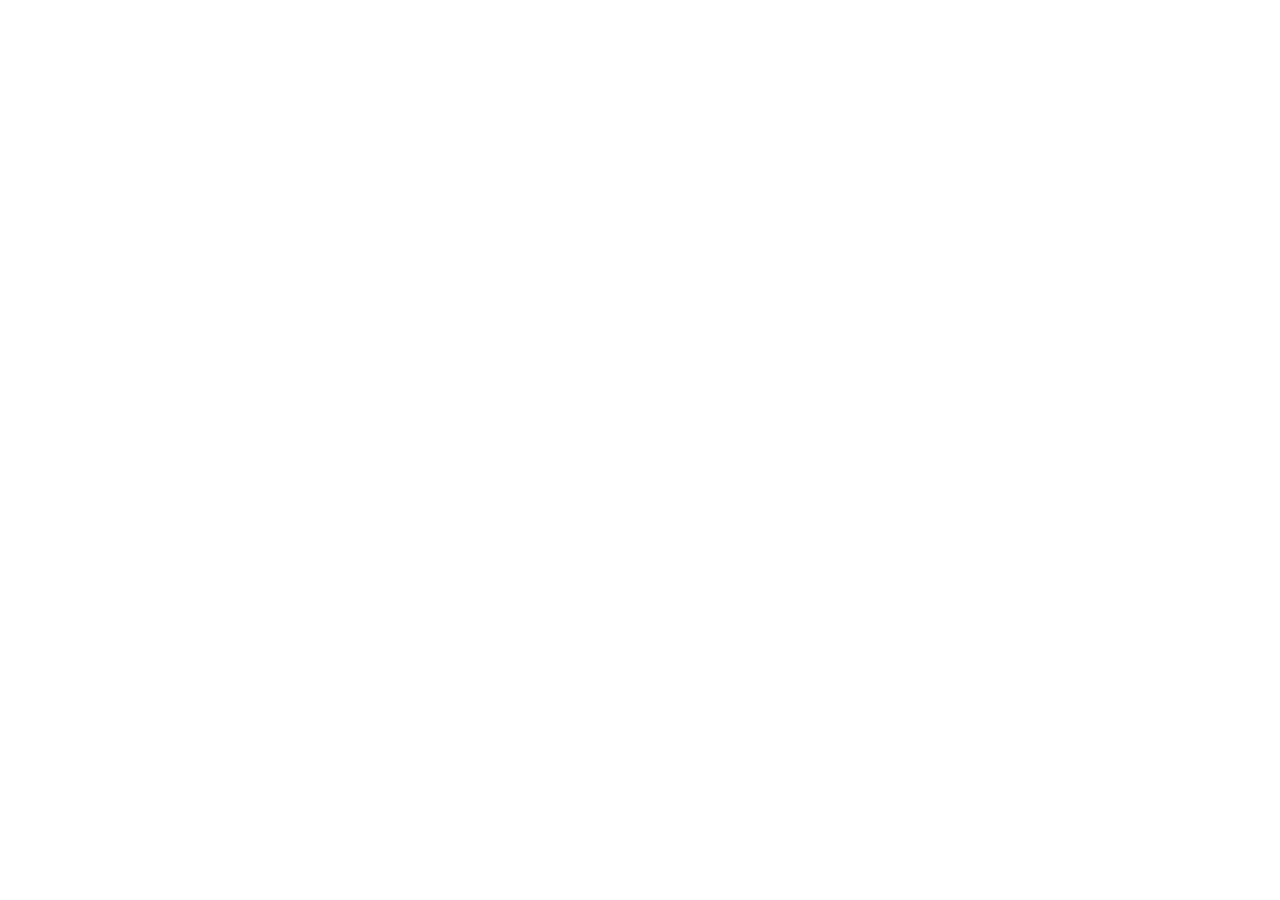
==== cars.html @ 692e01cd "furst push" ====
<!DOCTYPE html>
<html lang="en">
<head>
    <meta charset="UTF-8">
    <meta name="viewport" content="width=device-width, initial-scale=1.0">
    <title>Document</title>
    <link rel="stylesheet" href="./css/cars.css">
</head>
<body>
    <script src="./cars.js"></script>
</body>
</html>
---- css/cars.css ----
qkgefiefuqwrvuqhvqerv
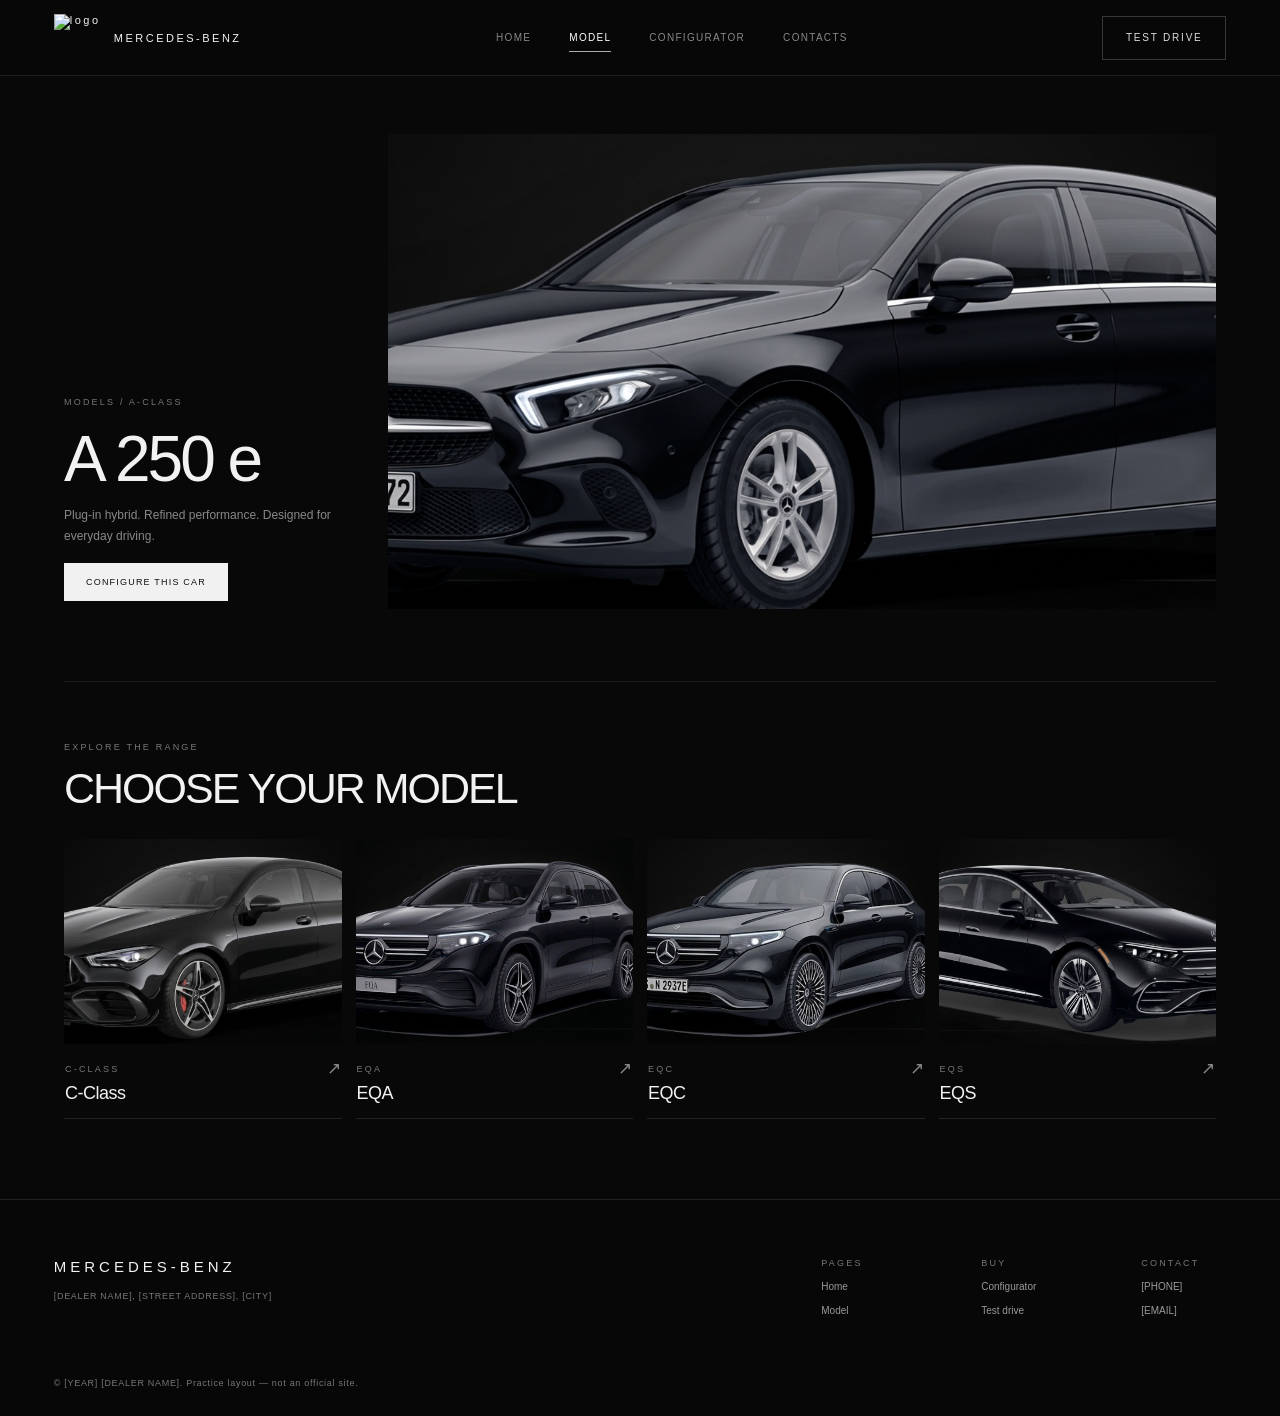
==== commit 7a0342a2: "посдений раз запушил" ====
--- a/cars.html
+++ b/cars.html
@@ -3,10 +3,178 @@
 <head>
     <meta charset="UTF-8">
     <meta name="viewport" content="width=device-width, initial-scale=1.0">
-    <title>Document</title>
-    <link rel="stylesheet" href="./css/cars.css">
+    <title>Mercedes-Benz — Models</title>
+    <link rel="icon" type="image/png" href="https://encrypted-tbn0.gstatic.com/images?q=tbn:ANd9GcQ_0qBZBp1Pb46J7p6FVdxgf9jtgiEcaFW9gLx5gU-bNA&s=10л">
+    <link rel="stylesheet" href="css/cars.css">
 </head>
 <body>
-    <script src="./cars.js"></script>
+
+<header class="site-header">
+    <a href="index.html" class="logo">
+        <img src="https://encrypted-tbn0.gstatic.com/images?q=tbn:ANd9GcQ_0qBZBp1Pb46J7p6FVdxgf9jtgiEcaFW9gLx5gU-bNA&s=10л" alt="logo" class="Mercedes_logo_nav">
+        <span>MERCEDES-BENZ</span>
+    </a>
+
+    <nav class="navigation">
+        <a href="index.html">HOME</a>
+        <a href="cars.html" class="active">MODEL</a>
+        <a href="configurator.html">CONFIGURATOR</a>
+        <a href="contacts.html">CONTACTS</a>
+    </nav>
+
+    <button class="test-drive-button" id="openTestDrive">TEST DRIVE</button>
+</header>
+
+<main>
+
+    <section class="hero reveal">
+        <div class="hero-copy">
+            <span class="eyebrow">MODELS / A-CLASS</span>
+            <h1>A 250 e</h1>
+            <p>Plug-in hybrid. Refined performance. Designed for everyday driving.</p>
+            <a class="primary-button" href="configurator.html">CONFIGURE THIS CAR</a>
+        </div>
+
+        <div class="hero-image image-reveal">
+            <img src="public/photos/A class/250e_black.jpg" alt="Mercedes A 250 e">
+        </div>
+    </section>
+
+    <section class="models-section">
+        <div class="section-heading reveal">
+            <span class="eyebrow">EXPLORE THE RANGE</span>
+            <h2>CHOOSE YOUR MODEL</h2>
+        </div>
+
+        <div class="model-grid">
+
+
+
+            <a class="model-card reveal" href="configurator.html">
+                <div class="model-image">
+                    <img class="model-img active" src="public/photos/C-class/cla_black.jpg" alt="C-Class">
+                    <img class="model-img" src="public/photos/C-class/cla_red.jpg" alt="" aria-hidden="true">
+                    <img class="model-img" src="public/photos/C-class/cla_white.jpg" alt="" aria-hidden="true">
+                </div>
+                <div class="card-info">
+                    <div>
+                        <span class="card-category">C-CLASS</span>
+                        <h3>C-Class</h3>
+                    </div>
+                    <span class="arrow">↗</span>
+                </div>
+            </a>
+
+            <a class="model-card reveal" href="configurator.html">
+                <div class="model-image">
+                    <img class="model-img active" src="public/photos/EQA/eqa_black.jpg" alt="EQA">
+                    <img class="model-img" src="public/photos/EQA/eqa_blue.jpg" alt="" aria-hidden="true">
+                    <img class="model-img" src="public/photos/EQA/eqa_white.jpg" alt="" aria-hidden="true">
+                </div>
+                <div class="card-info">
+                    <div>
+                        <span class="card-category">EQA</span>
+                        <h3>EQA</h3>
+                    </div>
+                    <span class="arrow">↗</span>
+                </div>
+            </a>
+
+            <a class="model-card reveal" href="configurator.html">
+                <div class="model-image">
+                    <img class="model-img active" src="public/photos/EQC/eqc_black.jpg" alt="EQC">
+                    <img class="model-img" src="public/photos/EQC/eqc_gray.jpg" alt="" aria-hidden="true">
+                </div>
+                <div class="card-info">
+                    <div>
+                        <span class="card-category">EQC</span>
+                        <h3>EQC</h3>
+                    </div>
+                    <span class="arrow">↗</span>
+                </div>
+            </a>
+
+            <a class="model-card reveal" href="configurator.html">
+                <div class="model-image">
+                    <img class="model-img active" src="public/photos/EQS/eqs_black.jpg" alt="EQS">
+                    <img class="model-img" src="public/photos/EQS/eqs_gray.jpg" alt="" aria-hidden="true">
+                </div>
+                <div class="card-info">
+                    <div>
+                        <span class="card-category">EQS</span>
+                        <h3>EQS</h3>
+                    </div>
+                    <span class="arrow">↗</span>
+                </div>
+            </a>
+
+        </div>
+    </section>
+
+</main>
+
+<footer class="site-footer">
+    <div class="footer-main">
+        <div>
+            <div class="footer-title">MERCEDES-BENZ</div>
+            <div class="footer-address">[DEALER NAME], [STREET ADDRESS], [CITY]</div>
+        </div>
+
+        <div class="footer-columns">
+            <div class="footer-column">
+                <span class="footer-heading">PAGES</span>
+                <a href="index.html">Home</a>
+                <a href="cars.html">Model</a>
+            </div>
+            <div class="footer-column">
+                <span class="footer-heading">BUY</span>
+                <a href="configurator.html">Configurator</a>
+                <a href="#" class="footer-test-drive">Test drive</a>
+            </div>
+            <div class="footer-column">
+                <span class="footer-heading">CONTACT</span>
+                <a href="tel:+00000000000">[PHONE]</a>
+                <a href="mailto:email@example.com">[EMAIL]</a>
+            </div>
+        </div>
+    </div>
+
+    <div class="footer-bottom">
+        © [YEAR] [DEALER NAME]. Practice layout — not an official site.
+    </div>
+</footer>
+
+<div class="test-drive-overlay" id="testDriveModal" aria-hidden="true">
+    <div class="test-drive-modal">
+        <button class="test-drive-close" id="closeTestDrive" aria-label="Close">×</button>
+        <span class="modal-eyebrow">MEET YOUR NEXT DRIVE</span>
+        <h2>BOOK A TEST DRIVE</h2>
+        <p class="modal-description">Choose a model and your preferred day.</p>
+        <div class="demo-note">Demo form — your details are not sent, and no appointment is booked.</div>
+
+        <form id="testDriveForm">
+            <label><span>Full name</span><input type="text" placeholder="Your name" required></label>
+            <label><span>Email</span><input type="email" placeholder="you@example.com" required></label>
+
+            <div class="modal-row">
+                <label>
+                    <span>Model</span>
+                    <select>
+                        <option>A 250 e</option>
+                        <option>C-Class</option>
+                        <option>EQA</option>
+                        <option>EQC</option>
+                        <option>EQS</option>
+                    </select>
+                </label>
+                <label><span>Preferred date</span><input type="date" required></label>
+            </div>
+
+            <button class="review-button" type="submit">REVIEW REQUEST</button>
+        </form>
+    </div>
+</div>
+
+<script src="js/cars.js"></script>
 </body>
-</html>+</html>
--- a/css/cars.css
+++ b/css/cars.css
@@ -1 +1,615 @@
-qkgefiefuqwrvuqhvqerv
+
+* {
+    box-sizing: border-box;
+}
+
+html {
+    scroll-behavior: smooth;
+}
+
+body {
+    margin: 0;
+    background: #080808;
+    color: #f2f2f2;
+    font-family: Arial, Helvetica, sans-serif;
+}
+
+a {
+    color: inherit;
+    text-decoration: none;
+}
+
+button,
+input,
+select {
+    font: inherit;
+}
+
+.site-header {
+    height: 76px;
+    padding: 0 4.2vw;
+    display: flex;
+    align-items: center;
+    justify-content: space-between;
+    border-bottom: 1px solid #202020;
+    position: sticky;
+    top: 0;
+    z-index: 50;
+    background: rgba(8,8,8,.94);
+    backdrop-filter: blur(10px);
+}
+
+.logo img {
+    width: 48px;
+    height: 48px;
+    object-fit: contain;
+}
+
+.logo {
+    display: flex;
+    align-items: center;
+    gap: 12px;
+
+    font-size: 11px;
+    letter-spacing: 2.5px;
+    font-weight: 500;
+}
+
+.navigation {
+    display: flex;
+    gap: 38px;
+}
+
+.navigation a {
+    position: relative;
+    color: #888;
+    font-size: 10px;
+    letter-spacing: 1.3px;
+    transition: color .25s ease;
+}
+
+.navigation a:hover,
+.navigation a.active {
+    color: #fff;
+}
+
+.navigation a.active::after {
+    content: "";
+    position: absolute;
+    left: 0;
+    right: 0;
+    bottom: -9px;
+    height: 1px;
+    background: #aaa;
+}
+
+.test-drive-button {
+    min-width: 124px;
+    height: 44px;
+    padding: 0 20px;
+    color: #ddd;
+    background: transparent;
+    border: 1px solid #383838;
+    font-size: 10px;
+    letter-spacing: 1.8px;
+    cursor: pointer;
+}
+
+.hero {
+    width: 91.6%;
+    margin: 0 auto;
+    padding: 74px 0 70px;
+}
+
+.hero-copy {
+    margin-bottom: 28px;
+}
+
+.eyebrow,
+.card-category,
+.footer-heading {
+    color: #777;
+    font-size: 9px;
+    letter-spacing: 2.2px;
+}
+
+.hero h1 {
+    margin: 14px 0 10px;
+    font-size: clamp(42px, 7vw, 82px);
+    font-weight: 300;
+    letter-spacing: -3px;
+}
+
+.hero p {
+    max-width: 520px;
+    color: #888;
+    font-size: 12px;
+    line-height: 1.7;
+}
+
+.primary-button {
+    display: inline-flex;
+    margin-top: 17px;
+    padding: 14px 22px;
+    background: #f1f1f1;
+    color: #111;
+    font-size: 9px;
+    letter-spacing: 1.2px;
+}
+
+.hero-image {
+    height: min(54vw, 560px);
+    min-height: 300px;
+    background: #151515;
+    overflow: hidden;
+}
+
+.hero-image img {
+    width: 100%;
+    height: 100%;
+    object-fit: cover;
+    display: block;
+    transition: transform 1.2s cubic-bezier(.2,.7,.2,1);
+}
+
+.hero-image:hover img {
+    transform: scale(1.025);
+}
+
+.models-section {
+    width: 91.6%;
+    margin: 0 auto;
+    padding: 65px 0 95px;
+    border-top: 1px solid #1b1b1b;
+}
+
+.section-heading {
+    margin-bottom: 34px;
+}
+
+.section-heading h2 {
+    margin: 13px 0 0;
+    font-size: clamp(30px, 5vw, 54px);
+    font-weight: 300;
+    letter-spacing: -2px;
+}
+
+.model-grid {
+    display: grid;
+    grid-template-columns: repeat(2, 1fr);
+    gap: 22px;
+}
+
+.model-card {
+    display: block;
+}
+
+.model-image {
+    position: relative;
+    height: 360px;
+    overflow: hidden;
+    background: #151515;
+}
+
+.model-img {
+    position: absolute;
+    inset: 0;
+    width: 100%;
+    height: 100%;
+    object-fit: cover;
+    opacity: 0;
+    transform: scale(1.025);
+    transition: opacity .65s ease, transform .9s cubic-bezier(.2,.7,.2,1);
+}
+
+.model-img.active {
+    opacity: 1;
+    transform: scale(1);
+}
+
+.model-card:hover .model-img {
+    transform: scale(1.035);
+}
+
+.card-info {
+    min-height: 90px;
+    padding: 19px 2px;
+    display: flex;
+    justify-content: space-between;
+    align-items: flex-start;
+    border-bottom: 1px solid #222;
+}
+
+.card-info h3 {
+    margin: 9px 0 0;
+    font-size: 23px;
+    font-weight: 300;
+    letter-spacing: -.5px;
+}
+
+.arrow {
+    color: #888;
+    font-size: 20px;
+    transition: transform .25s ease, color .25s ease;
+}
+
+.model-card:hover .arrow {
+    color: #fff;
+    transform: translate(4px, -4px);
+}
+
+.site-footer {
+    border-top: 1px solid #202020;
+    padding: 58px 4.2vw 28px;
+    background: #070707;
+}
+
+.footer-main {
+    display: flex;
+    justify-content: space-between;
+    gap: 50px;
+}
+
+.footer-title {
+    font-size: 15px;
+    letter-spacing: 4px;
+    margin-bottom: 16px;
+}
+
+.footer-address,
+.footer-bottom {
+    color: #777;
+    font-size: 9px;
+    letter-spacing: .7px;
+}
+
+.footer-columns {
+    display: flex;
+    gap: 75px;
+}
+
+.footer-column {
+    display: flex;
+    flex-direction: column;
+    gap: 13px;
+    min-width: 85px;
+}
+
+.footer-column a {
+    color: #999;
+    font-size: 10px;
+}
+
+.footer-bottom {
+    margin-top: 62px;
+}
+
+/* Entrance + scroll reveal */
+.reveal {
+    opacity: 0;
+    transform: translateY(28px);
+    transition: opacity .8s ease, transform .9s cubic-bezier(.2,.7,.2,1);
+}
+
+.reveal.visible {
+    opacity: 1;
+    transform: translateY(0);
+}
+
+.image-reveal {
+    opacity: 0;
+    transform: translateY(35px) scale(.985);
+    transition: opacity 1s ease, transform 1.1s cubic-bezier(.2,.7,.2,1);
+}
+
+.image-reveal.visible {
+    opacity: 1;
+    transform: translateY(0) scale(1);
+}
+
+/* Compact test drive modal */
+.test-drive-overlay {
+    position: fixed;
+    inset: 0;
+    z-index: 1000;
+    display: flex;
+    align-items: center;
+    justify-content: center;
+    padding: 20px;
+    background: rgba(0,0,0,.72);
+    opacity: 0;
+    visibility: hidden;
+    pointer-events: none;
+    transition: opacity .2s ease, visibility .2s ease;
+}
+
+.test-drive-overlay.open {
+    opacity: 1;
+    visibility: visible;
+    pointer-events: auto;
+}
+
+.test-drive-modal {
+    position: relative;
+    width: min(520px, calc(100vw - 30px));
+    max-height: calc(100vh - 30px);
+    overflow-y: auto;
+    padding: 34px 38px 36px;
+    background: #111;
+    border: 1px solid #383838;
+    transform: scale(.96);
+    transition: transform .2s ease;
+}
+
+.test-drive-overlay.open .test-drive-modal {
+    transform: scale(1);
+}
+
+.test-drive-close {
+    position: absolute;
+    top: 17px;
+    right: 17px;
+    width: 36px;
+    height: 36px;
+    color: #ddd;
+    background: transparent;
+    border: 1px solid #333;
+    font-size: 24px;
+    cursor: pointer;
+}
+
+.modal-eyebrow {
+    display: block;
+    margin: 18px 0 13px;
+    color: #888;
+    font-size: 9px;
+    letter-spacing: 2.3px;
+}
+
+.test-drive-modal h2 {
+    margin: 0 0 10px;
+    font-size: 40px;
+    line-height: .95;
+    font-weight: 300;
+    letter-spacing: -1.5px;
+}
+
+.modal-description {
+    color: #999;
+    font-size: 11px;
+    margin-bottom: 20px;
+}
+
+.demo-note {
+    margin-bottom: 20px;
+    padding: 11px 13px;
+    border-left: 2px solid #aaa;
+    background: #181818;
+    color: #999;
+    font-size: 10px;
+    line-height: 1.4;
+}
+
+.test-drive-modal form {
+    display: flex;
+    flex-direction: column;
+    gap: 15px;
+}
+
+.test-drive-modal label {
+    display: flex;
+    flex-direction: column;
+    gap: 6px;
+}
+
+.test-drive-modal label > span {
+    color: #eee;
+    font-size: 10px;
+}
+
+.test-drive-modal input,
+.test-drive-modal select {
+    width: 100%;
+    height: 44px;
+    padding: 0 12px;
+    color: #eee;
+    background: #171717;
+    border: 1px solid #3a3a3a;
+    outline: none;
+    font-size: 11px;
+}
+
+.modal-row {
+    display: grid;
+    grid-template-columns: 1fr 1fr;
+    gap: 14px;
+}
+
+.review-button {
+    width: 100%;
+    height: 48px;
+    margin-top: 2px;
+    border: 0;
+    color: #111;
+    background: #f1f1f1;
+    font-size: 9px;
+    letter-spacing: 1.6px;
+    cursor: pointer;
+}
+
+@media (max-width: 700px) {
+    .navigation {
+        display: none;
+    }
+
+    .site-header {
+        padding: 0 20px;
+    }
+
+    .hero,
+    .models-section {
+        width: calc(100% - 40px);
+    }
+
+    .model-grid {
+        grid-template-columns: 1fr;
+    }
+
+    .model-image {
+        height: 280px;
+    }
+
+    .footer-main {
+        flex-direction: column;
+    }
+
+    .footer-columns {
+        gap: 32px;
+        flex-wrap: wrap;
+    }
+
+    .modal-row {
+        grid-template-columns: 1fr;
+    }
+
+    .test-drive-modal {
+        padding: 28px 24px;
+    }
+}
+
+
+/* ===== CARS V2: compact / aligned layout ===== */
+
+/* Same navigation hover animation as configurator.css */
+.navigation a {
+    position: relative;
+    transition: color .3s ease;
+}
+
+.navigation a::after {
+    content: "";
+    position: absolute;
+    left: 0;
+    bottom: -8px;
+    width: 0;
+    height: 1px;
+    background: #fff;
+    transition: width .3s ease;
+}
+
+.navigation a:hover,
+.navigation a.active {
+    color: #fff;
+}
+
+.navigation a:hover::after,
+.navigation a.active::after {
+    width: 100%;
+}
+
+/* Keep the hero in a controlled two-column composition. */
+.hero {
+    width: 90%;
+    max-width: 1400px;
+    margin: 0 auto;
+    padding: 58px 0 72px;
+    display: grid;
+    grid-template-columns: minmax(260px, .34fr) minmax(0, 1fr);
+    column-gap: 42px;
+    align-items: end;
+}
+
+.hero-copy {
+    margin: 0;
+    padding-bottom: 8px;
+}
+
+.hero h1 {
+    margin: 13px 0 9px;
+    font-size: clamp(42px, 5vw, 72px);
+}
+
+.hero p {
+    max-width: 360px;
+    margin: 0;
+}
+
+.hero-image {
+    height: min(38vw, 475px);
+    min-height: 300px;
+}
+
+/* Smaller model choices: four compact cards across the desktop row. */
+.models-section {
+    width: 90%;
+    max-width: 1400px;
+    padding: 54px 0 80px;
+}
+
+.section-heading {
+    margin-bottom: 26px;
+}
+
+.section-heading h2 {
+    font-size: clamp(27px, 3.5vw, 43px);
+    margin-top: 10px;
+}
+
+.model-grid {
+    grid-template-columns: repeat(4, minmax(0, 1fr));
+    gap: 14px;
+}
+
+.model-image {
+    height: 205px;
+}
+
+.card-info {
+    min-height: 72px;
+    padding: 14px 1px;
+}
+
+.card-info h3 {
+    margin-top: 7px;
+    font-size: 18px;
+}
+
+.arrow {
+    font-size: 17px;
+}
+
+@media (max-width: 1000px) {
+    .hero {
+        grid-template-columns: 1fr;
+        gap: 25px;
+        align-items: start;
+    }
+
+    .hero-image {
+        height: min(56vw, 470px);
+    }
+
+    .model-grid {
+        grid-template-columns: repeat(2, minmax(0, 1fr));
+    }
+}
+
+@media (max-width: 700px) {
+    .hero {
+        width: calc(100% - 40px);
+        padding-top: 42px;
+    }
+
+    .models-section {
+        width: calc(100% - 40px);
+    }
+
+    .model-grid {
+        grid-template-columns: 1fr;
+        gap: 20px;
+    }
+
+    .model-image {
+        height: 240px;
+    }
+}
